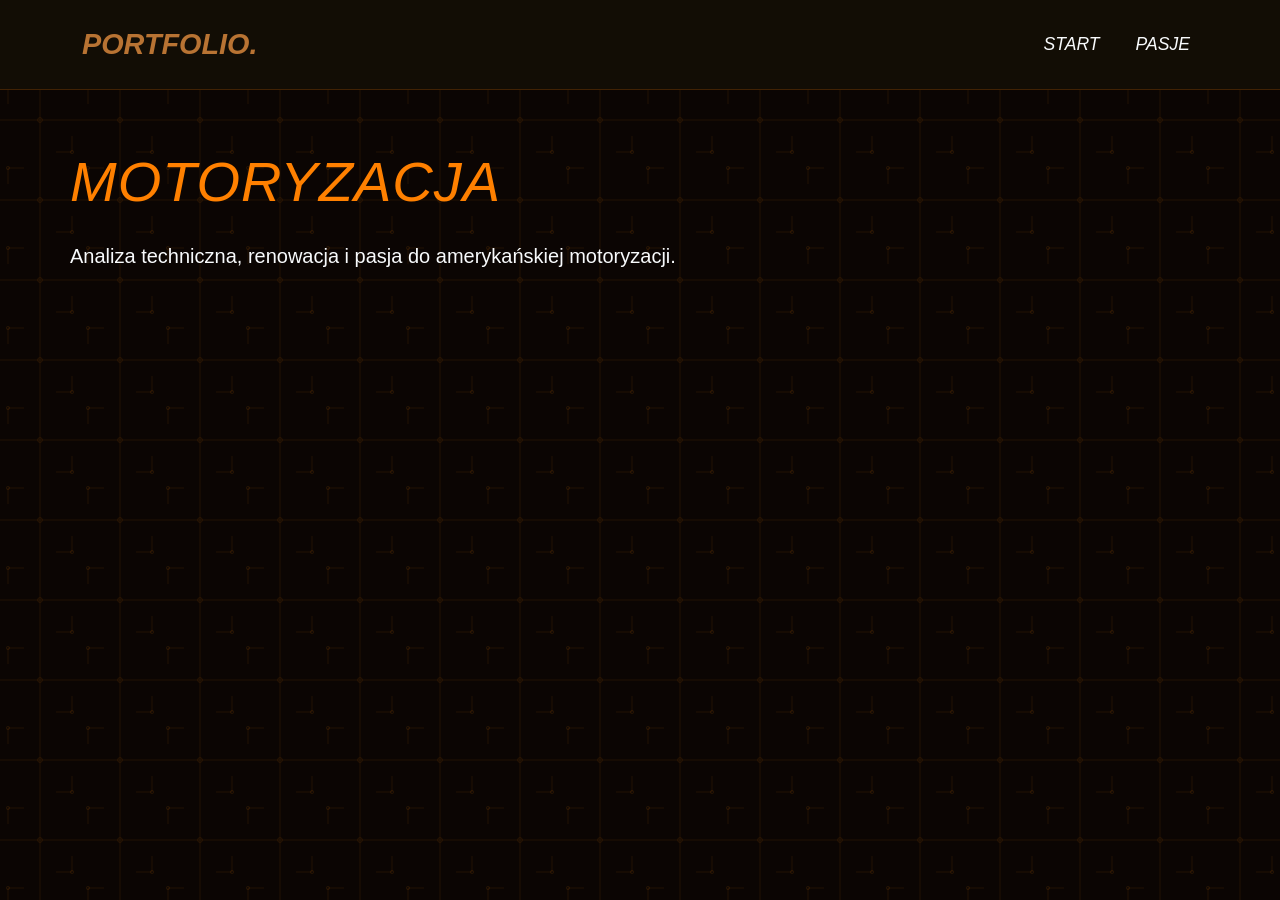
==== automotive.html @ d7137845 "glowna strona zrobiona" ====
<!DOCTYPE html>
<html lang="pl">
<head>
  <meta charset="UTF-8">
  <title>Pasja | Motoryzacja</title>
  <link href="https://cdn.jsdelivr.net/npm/bootstrap@5.3.3/dist/css/bootstrap.min.css" rel="stylesheet">
  <link rel="stylesheet" href="style.css">
</head>
<body>
<nav class="navbar navbar-expand-lg fixed-top navbar-elegant">
  <div class="container">
    <a class="navbar-brand" href="index.html">PORTFOLIO.</a>
    <div class="collapse navbar-collapse justify-content-end">
      <ul class="navbar-nav">
        <li><a class="nav-link" href="index.html">Start</a></li>
        <li><a class="nav-link" href="passions.html">Pasje</a></li>
      </ul>
    </div>
  </div>
</nav>

<section class="section-elegant container mt-5">
  <h2 class="display-4 mb-4 text-accent">Motoryzacja</h2>
  <p class="lead mb-5">Analiza techniczna, renowacja i pasja do amerykańskiej motoryzacji.</p>
</section>
</body>
</html>
---- style.css ----
:root {
    --bg-dark: #0b0503;
    --bg-darker: #000000;
    --text-primary: #f8fafc;
    --text-secondary: #b8a494;
    --accent: #ff8000;
    --copper: #b87333;
    --orange-glow: rgba(255, 120, 0, 0.1);
    --font-heading: 'Chakra Petch', sans-serif;
    --font-body: 'Exo 2', sans-serif;
}

html {
    scroll-behavior: smooth;
}

body {
    background-color: var(--bg-dark);
    /* Poprawiona płytka drukowana - jaśniejsze linie i większy kontrast */
    background-image: url('data:image/svg+xml;utf8,<svg xmlns="http://www.w3.org/2000/svg" width="80" height="80" viewBox="0 0 100 100"><g stroke="%23ff8000" stroke-width="0.8" stroke-opacity="0.15" fill="none"><path d="M0,50 L100,50 M50,0 L50,100"/><circle cx="50" cy="50" r="3"/><circle cx="10" cy="10" r="2"/><circle cx="90" cy="90" r="2"/><path d="M10,10 L10,30 M10,10 L30,10 M90,90 L90,70 M90,90 L70,90"/></g></svg>');
    background-attachment: fixed;
    color: var(--text-primary);
    font-family: var(--font-body);
    font-weight: 400;
    line-height: 1.7;
    overflow-x: hidden;
}

.bg-darker {
    background-color: var(--bg-darker);
    background-image: radial-gradient(circle at 10% 90%, var(--orange-glow) 0%, rgba(0, 0, 0, 0) 50%);
}

h1, h2, h3, h4 {
    font-family: var(--font-heading);
    font-weight: 700;
    font-style: italic;
    text-transform: uppercase;
    letter-spacing: 1px;
}

.text-accent { color: var(--accent) !important; }

.navbar-elegant {
    background: rgba(20, 14, 6, 0.95);
    backdrop-filter: blur(10px);
    border-bottom: 1px solid rgba(255, 120, 0, 0.2);
    padding: 15px 0;
}

.navbar-brand {
    font-family: var(--font-heading);
    font-weight: 700;
    font-style: italic;
    font-size: 1.8rem;
    color: var(--copper) !important;
}

.nav-link {
    color: var(--text-primary) !important;
    font-size: 1.1rem;
    font-family: var(--font-heading);
    text-transform: uppercase;
    font-style: italic;
    margin-left: 20px;
}

.nav-link:hover { color: var(--accent) !important; }

.hero-section {
    height: 100vh;
    display: flex;
    align-items: center;
    justify-content: center;
    text-align: center;
    background: radial-gradient(circle at 50% 50%, var(--orange-glow) 0%, rgba(0, 0, 0, 0) 70%);
}

.typewriter-cursor::after {
    content: '_';
    color: var(--accent);
    animation: blink 1s step-end infinite;
}

@keyframes blink { 50% { opacity: 0; } }

.btn-elegant {
    border: 2px solid var(--accent);
    color: var(--accent);
    background: transparent;
    border-radius: 0;
    font-family: var(--font-heading);
    font-style: italic;
    font-size: 1.1rem;
    font-weight: 700;
    text-transform: uppercase;
    padding: 15px 35px;
    transition: all 0.3s ease;
    text-decoration: none;
    display: inline-block;
}

.btn-elegant:hover {
    background: var(--accent);
    color: #000;
    box-shadow: 4px 4px 0px #ffffff;
    transform: translate(-4px, -4px);
}

.section-elegant { padding: 100px 0; }

.about-grid {
    position: relative;
    height: 400px;
}

.grid-img {
    position: absolute;
    border: 3px solid var(--copper);
    box-shadow: 10px 10px 0px rgba(0,0,0,0.5);
    transition: all 0.4s ease;
    object-fit: cover;
}

.grid-img:hover {
    transform: scale(1.05) translate(-5px, -5px);
    z-index: 10;
    box-shadow: 15px 15px 0px rgba(255, 255, 255, 0.2);
}

.img-1 { width: 60%; height: 250px; top: 0; left: 0; z-index: 3; }
.img-2 { width: 50%; height: 200px; bottom: 0; left: 20%; z-index: 4; }
.img-3 { width: 45%; height: 220px; top: 10%; right: 0; z-index: 2; }

.passion-card {
    background: var(--bg-darker);
    border: 1px solid rgba(255, 120, 0, 0.2);
    padding: 40px;
    transition: all 0.3s ease;
    position: relative;
    text-align: center;
}

.passion-card:hover {
    border-color: var(--accent);
    box-shadow: 0 0 30px rgba(255, 120, 0, 0.1);
}

.skill-img {
    position: absolute;
    width: 100px;
    height: 100px;
    object-fit: cover;
    border: 2px solid var(--copper);
    z-index: 5;
    transition: all 0.4s ease;
    box-shadow: 6px 6px 0px rgba(0,0,0,0.8);
    top: -20px;
    right: -20px;
    transform: rotate(12deg);
}

.passion-card:hover .skill-img {
    transform: scale(1.1) rotate(-8deg);
    box-shadow: 8px 8px 0px rgba(255, 128, 0, 0.3);
    z-index: 10;
}

@media (max-width: 991px) {
    .passion-card {
        margin-top: 30px;
        padding: 30px;
    }

    .skill-img {
        width: 80px;
        height: 80px;
        top: -15px;
        right: -15px;
    }
}
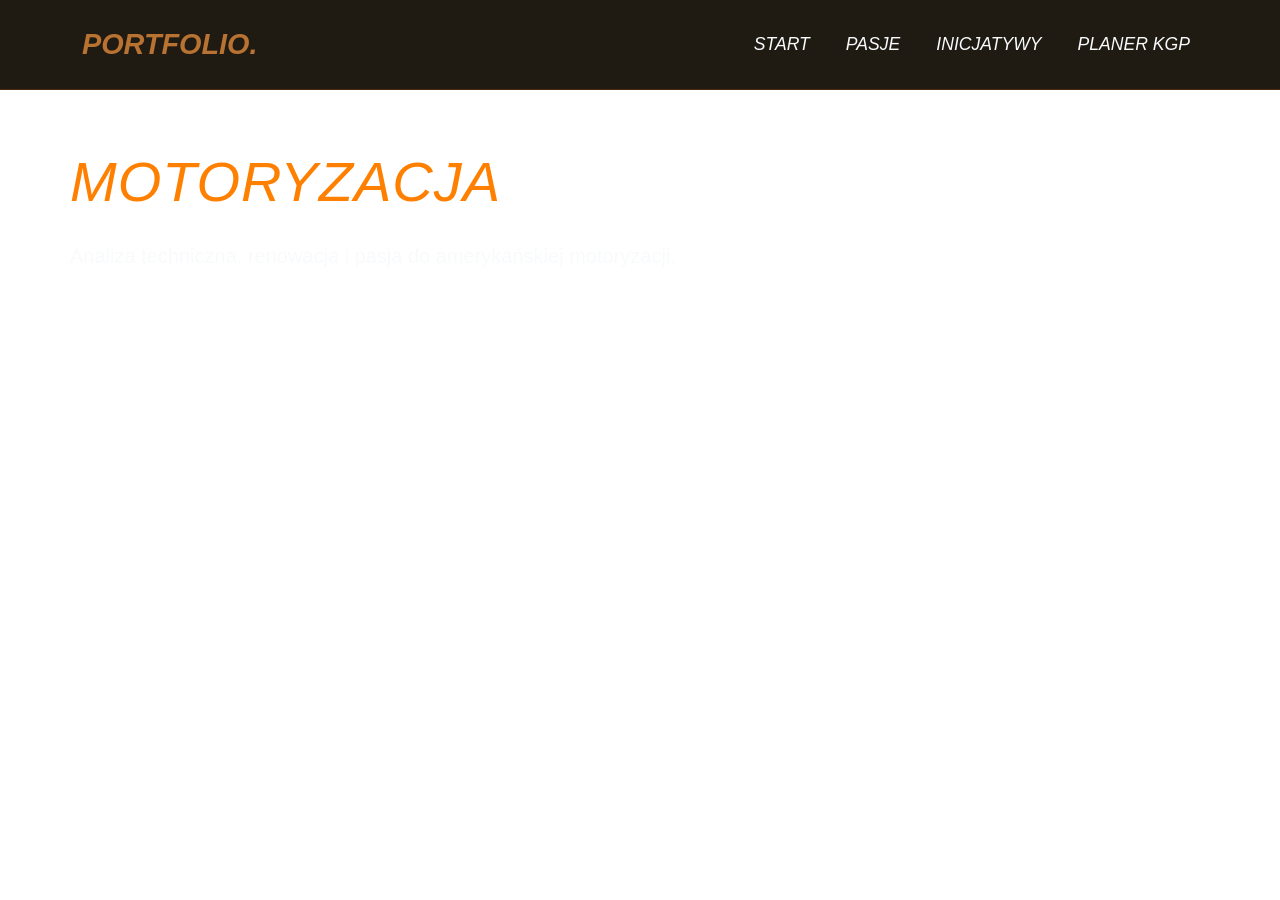
==== commit 28773138: "Duży update. Dodano podstrone KGP" ====
--- a/automotive.html
+++ b/automotive.html
@@ -14,6 +14,9 @@
       <ul class="navbar-nav">
         <li><a class="nav-link" href="index.html">Start</a></li>
         <li><a class="nav-link" href="passions.html">Pasje</a></li>
+        <li><a class="nav-link" href="projects.html">Inicjatywy</a></li>
+        <li><a class="nav-link" href="planer.html" >PLANER KGP</a></li>
+
       </ul>
     </div>
   </div>
--- a/style.css
+++ b/style.css
@@ -1,9 +1,14 @@
+/* ==========================================================================
+   GLOBALNE / WSZYSTKIE PODSTRONY
+   Odpowiada za: Zmienne kolorów, dynamiczne tło (canvas), czcionki i pasek nawigacji
+========================================================================== */
 :root {
     --bg-dark: #0b0503;
     --bg-darker: #000000;
     --text-primary: #f8fafc;
     --text-secondary: #b8a494;
     --accent: #ff8000;
+    --accent2: #f8fafc;
     --copper: #b87333;
     --orange-glow: rgba(255, 120, 0, 0.1);
     --font-heading: 'Chakra Petch', sans-serif;
@@ -14,11 +19,18 @@
     scroll-behavior: smooth;
 }
 
+#circuit-bg {
+    position: fixed;
+    top: 0;
+    left: 0;
+    width: 100%;
+    height: 100%;
+    z-index: -1;
+    background-color: var(--bg-dark);
+}
+
 body {
-    background-color: var(--bg-dark);
-    /* Poprawiona płytka drukowana - jaśniejsze linie i większy kontrast */
-    background-image: url('data:image/svg+xml;utf8,<svg xmlns="http://www.w3.org/2000/svg" width="80" height="80" viewBox="0 0 100 100"><g stroke="%23ff8000" stroke-width="0.8" stroke-opacity="0.15" fill="none"><path d="M0,50 L100,50 M50,0 L50,100"/><circle cx="50" cy="50" r="3"/><circle cx="10" cy="10" r="2"/><circle cx="90" cy="90" r="2"/><path d="M10,10 L10,30 M10,10 L30,10 M90,90 L90,70 M90,90 L70,90"/></g></svg>');
-    background-attachment: fixed;
+    background-color: transparent;
     color: var(--text-primary);
     font-family: var(--font-body);
     font-weight: 400;
@@ -39,7 +51,9 @@
     letter-spacing: 1px;
 }
 
-.text-accent { color: var(--accent) !important; }
+.text-accent {
+    color: var(--accent) !important;
+}
 
 .navbar-elegant {
     background: rgba(20, 14, 6, 0.95);
@@ -65,15 +79,21 @@
     margin-left: 20px;
 }
 
-.nav-link:hover { color: var(--accent) !important; }
-
+.nav-link:hover {
+    color: var(--accent) !important;
+}
+
+/* ==========================================================================
+   PODSTRONA: START (index.html)
+   Odpowiada za: Główny ekran powitalny, efekt pisania na maszynie i główne przyciski
+========================================================================== */
 .hero-section {
     height: 100vh;
     display: flex;
     align-items: center;
     justify-content: center;
     text-align: center;
-    background: radial-gradient(circle at 50% 50%, var(--orange-glow) 0%, rgba(0, 0, 0, 0) 70%);
+    background: radial-gradient(circle at 50% 50%, var(--orange-glow) 0%, rgba(0, 0, 0, 0) 50%);
 }
 
 .typewriter-cursor::after {
@@ -82,7 +102,11 @@
     animation: blink 1s step-end infinite;
 }
 
-@keyframes blink { 50% { opacity: 0; } }
+@keyframes blink {
+    50% {
+        opacity: 0;
+    }
+}
 
 .btn-elegant {
     border: 2px solid var(--accent);
@@ -107,8 +131,14 @@
     transform: translate(-4px, -4px);
 }
 
-.section-elegant { padding: 100px 0; }
-
+.section-elegant {
+    padding: 100px 0;
+}
+
+/* ==========================================================================
+   PODSTRONA: PASJE (passions.html)
+   Odpowiada za: Siatkę zdjęć ("About"), karty z umiejętnościami, galerię KGP i karuzelę 3D
+========================================================================== */
 .about-grid {
     position: relative;
     height: 400px;
@@ -128,9 +158,35 @@
     box-shadow: 15px 15px 0px rgba(255, 255, 255, 0.2);
 }
 
-.img-1 { width: 60%; height: 250px; top: 0; left: 0; z-index: 3; }
-.img-2 { width: 50%; height: 200px; bottom: 0; left: 20%; z-index: 4; }
-.img-3 { width: 45%; height: 220px; top: 10%; right: 0; z-index: 2; }
+#about {
+    position: relative;
+    background: radial-gradient(ellipse at center, rgba(255, 120, 0, 0.12) 0%, rgba(11, 5, 3, 0) 75%);
+    background-blend-mode: screen;
+}
+
+.img-1 {
+    width: 60%;
+    height: 250px;
+    top: 0;
+    left: 0;
+    z-index: 3;
+}
+
+.img-2 {
+    width: 50%;
+    height: 200px;
+    bottom: 0;
+    left: 20%;
+    z-index: 4;
+}
+
+.img-3 {
+    width: 45%;
+    height: 220px;
+    top: 10%;
+    right: 0;
+    z-index: 2;
+}
 
 .passion-card {
     background: var(--bg-darker);
@@ -164,6 +220,17 @@
     transform: scale(1.1) rotate(-8deg);
     box-shadow: 8px 8px 0px rgba(255, 128, 0, 0.3);
     z-index: 10;
+    border-color: white;
+}
+
+.skill-img-left {
+    right: auto;
+    left: -20px;
+    transform: rotate(-12deg);
+}
+
+.passion-card:hover .skill-img-left {
+    transform: scale(1.1) rotate(8deg);
 }
 
 @media (max-width: 991px) {
@@ -171,11 +238,611 @@
         margin-top: 30px;
         padding: 30px;
     }
-
     .skill-img {
         width: 80px;
         height: 80px;
         top: -15px;
         right: -15px;
     }
+}
+
+.kgp-img-container {
+    height: 450px;
+    display: flex;
+    justify-content: center;
+    align-items: center;
+    background: rgba(0, 0, 0, 0.2);
+    overflow: hidden;
+    border: 1px solid rgba(255, 128, 0, 0.3);
+}
+
+.kgp-img-container img {
+    max-height: 100%;
+    width: auto;
+    max-width: 100%;
+    object-fit: contain;
+    transition: transform 0.5s ease;
+}
+
+.kgp-img-container:hover img {
+    transform: scale(1.03);
+}
+
+.kgp-badge {
+    background: var(--accent);
+    color: black;
+    padding: 5px 15px;
+    font-family: var(--font-heading);
+    font-weight: 700;
+}
+
+@media (max-width: 768px) {
+    .kgp-img-container {
+        height: 300px;
+    }
+}
+
+.carousel-stacked-container {
+    display: flex;
+    justify-content: center;
+    align-items: center;
+    gap: 15px;
+    overflow: hidden;
+    padding: 20px 0;
+}
+
+.carousel-stacked-btn {
+    background: transparent;
+    border: none;
+    color: var(--accent);
+    font-size: 2.5rem;
+    cursor: pointer;
+    transition: 0.3s;
+    z-index: 100;
+}
+
+.carousel-stacked-btn:hover {
+    color: #fff;
+    transform: scale(1.1);
+}
+
+.carousel-stacked {
+    position: relative;
+    width: 50%;
+    max-width: 500px;
+    height: 320px;
+    display: flex;
+    justify-content: center;
+    align-items: center;
+}
+
+.stacked-card {
+    position: absolute;
+    width: 100%;
+    height: 100%;
+    background: var(--bg-darker);
+    border: 1px solid rgba(255, 128, 0, 0.3);
+    padding: 30px;
+    display: flex;
+    flex-direction: column;
+    justify-content: space-between;
+    transition: all 0.5s cubic-bezier(0.25, 0.8, 0.25, 1);
+}
+
+.stacked-card h3 {
+    color: #fff;
+    font-size: 1.6rem;
+    letter-spacing: 2px;
+    font-style: italic;
+}
+
+.stage-stats {
+    border-top: 1px solid rgba(255, 128, 0, 0.2);
+    padding-top: 15px;
+    margin-top: 10px;
+}
+
+.stacked-card.active {
+    transform: translateX(0) scale(1);
+    z-index: 50;
+    opacity: 1;
+    border-color: var(--accent);
+}
+
+.stacked-card.next {
+    transform: translateX(65%) scale(0.85);
+    z-index: 30;
+    opacity: 0.4;
+    cursor: pointer;
+}
+
+.stacked-card.prev {
+    transform: translateX(-65%) scale(0.85);
+    z-index: 30;
+    opacity: 0.4;
+    cursor: pointer;
+}
+
+@media (max-width: 768px) {
+    .carousel-stacked {
+        width: 80%;
+        height: 360px;
+    }
+    .stacked-card.next,
+    .stacked-card.prev {
+        opacity: 0;
+        pointer-events: none;
+    }
+}
+
+/* ==========================================================================
+   PODSTRONA: PROJEKTY (projects.html)
+   Odpowiada za: Główną oś czasu (Timeline), karty projektów i znaczniki technologii
+========================================================================== */
+.bg-accent {
+    background-color: var(--accent) !important;
+}
+
+.cyber-timeline {
+    position: relative;
+    max-width: 1000px;
+    margin: 0 auto;
+    padding: 40px 0;
+}
+
+.cyber-timeline::after {
+    content: '';
+    position: absolute;
+    width: 2px;
+    background: rgba(255, 128, 0, 0.3);
+    top: 0;
+    bottom: 0;
+    left: 50%;
+    margin-left: -1px;
+    box-shadow: 0 0 15px rgba(255, 128, 0, 0.5);
+}
+
+.timeline-item {
+    padding: 10px 40px;
+    position: relative;
+    background-color: inherit;
+    width: 50%;
+    z-index: 2;
+}
+
+.timeline-item:not(:first-child) {
+    margin-top: -100px;
+}
+
+.timeline-item.left {
+    left: 0;
+}
+
+.timeline-item.right {
+    left: 50%;
+}
+
+.timeline-dot {
+    position: absolute;
+    width: 16px;
+    height: 16px;
+    right: -8px;
+    background-color: var(--bg-darker);
+    border: 3px solid var(--accent);
+    top: 30px;
+    border-radius: 50%;
+    z-index: 1;
+    transition: transform 0.3s ease, box-shadow 0.3s ease;
+}
+
+.timeline-item.right .timeline-dot {
+    left: -8px;
+}
+
+.timeline-item:hover .timeline-dot {
+    transform: scale(1.3);
+    box-shadow: 0 0 15px var(--accent);
+    background-color: var(--accent);
+}
+
+.glass-card {
+    position: relative;
+    background: rgba(11, 5, 3, 0.6);
+    backdrop-filter: blur(12px);
+    -webkit-backdrop-filter: blur(12px);
+    border: 1px solid rgba(255, 128, 0, 0.2);
+    padding: 25px 30px;
+    transition: transform 0.4s ease, border-color 0.4s ease;
+}
+
+.glass-card:hover {
+    transform: translateY(-5px);
+    border-color: var(--accent);
+}
+
+.tech-stack {
+    display: flex;
+    flex-wrap: wrap;
+    gap: 10px;
+}
+
+.tech-tag {
+    font-size: 0.8rem;
+    color: var(--text-primary);
+    border: 1px solid var(--text-secondary);
+    padding: 4px 10px;
+    font-family: var(--font-heading);
+    text-transform: uppercase;
+    letter-spacing: 1px;
+}
+
+.scramble-on-hover {
+    display: inline-block;
+}
+
+@media screen and (max-width: 768px) {
+    .cyber-timeline::after {
+        left: 20px;
+    }
+    .timeline-item {
+        width: 100%;
+        padding-left: 50px;
+        padding-right: 15px;
+    }
+    .timeline-item.right {
+        left: 0;
+    }
+    .timeline-item.left .timeline-dot,
+    .timeline-item.right .timeline-dot {
+        left: 12px;
+    }
+}
+
+.timeline-content {
+    line-height: 1.2;
+}
+
+.timeline-content p,
+.timeline-content ul {
+    margin-bottom: 0.8rem !important;
+}
+
+.card-date-badge {
+    position: absolute;
+    top: -15px;
+    left: 50%;
+    transform: translateX(-50%);
+    background-color: var(--bg-darker);
+    border: 1px solid var(--accent);
+    color: var(--accent);
+    padding: 4px 20px;
+    font-weight: 700;
+    font-size: 0.9rem;
+    z-index: 10;
+    transition: all 0.3s ease;
+    white-space: nowrap;
+}
+
+.glass-card:hover .card-date-badge {
+    background-color: var(--accent);
+    color: #000;
+    box-shadow: 0 0 10px var(--accent);
+}
+
+/* ==========================================================================
+   PODSTRONA: PLANER KGP (planer.html) - BAZA I STRUKTURA
+   Odpowiada za: Główny podział ekranu na mapę po lewej i archiwum po prawej
+========================================================================== */
+.planner-body {
+    overflow: hidden;
+}
+
+.hidden {
+    display: none !important;
+}
+
+.split-layout {
+    display: flex;
+    margin-top: 70px;
+    height: calc(100vh - 70px);
+    width: 100vw;
+}
+
+.map-section {
+    flex-grow: 1;
+    position: relative;
+}
+
+#map {
+    width: 100%;
+    height: 100%;
+}
+
+/* ==========================================================================
+   PODSTRONA: PLANER KGP (planer.html) - PRAWY PASEK (ARCHIWUM)
+   Odpowiada za: Boczny panel po prawej stronie, filtry, listę gór i checkboxy
+========================================================================== */
+.archive-section {
+    width: 340px;
+    background: rgba(11, 5, 3, 0.95);
+    border-left: 1px solid var(--accent);
+    display: flex;
+    flex-direction: column;
+    padding: 25px;
+    z-index: 10;
+}
+
+.custom-input {
+    width: 100%;
+    background: rgba(0, 0, 0, 0.5);
+    border: 1px solid rgba(255, 128, 0, 0.3);
+    color: var(--text-primary);
+    padding: 10px 15px;
+}
+
+.custom-input:focus {
+    outline: none;
+    border-color: var(--accent);
+}
+
+select.custom-input option {
+    background: var(--bg-dark);
+}
+
+.db-list {
+    flex-grow: 1;
+    overflow-y: auto;
+    display: flex;
+    flex-direction: column;
+    gap: 10px;
+    padding-right: 10px;
+}
+
+.db-list::-webkit-scrollbar {
+    width: 4px;
+}
+
+.db-list::-webkit-scrollbar-thumb {
+    background: rgba(255, 128, 0, 0.5);
+}
+
+.db-item {
+    background: rgba(0, 0, 0, 0.6);
+    border: 1px solid rgba(255, 128, 0, 0.2);
+    padding: 12px 15px;
+    display: flex;
+    justify-content: space-between;
+    align-items: center;
+    transition: 0.3s;
+}
+
+.db-item:hover {
+    border-color: var(--accent);
+}
+
+.db-item.conquered {
+    border-color: #28a745;
+    background: rgba(40, 167, 69, 0.05);
+}
+
+.db-item.conquered .peak-name {
+    text-decoration: line-through;
+    color: var(--text-secondary);
+}
+
+.cyber-checkbox {
+    width: 22px;
+    height: 22px;
+    appearance: none;
+    border: 2px solid var(--accent);
+    background: transparent;
+    cursor: pointer;
+    position: relative;
+}
+
+.cyber-checkbox:checked {
+    background: #28a745;
+    border-color: #28a745;
+}
+
+.cyber-checkbox:checked::after {
+    content: '✓';
+    position: absolute;
+    color: #000;
+    font-weight: bold;
+    top: 50%;
+    left: 50%;
+    transform: translate(-50%, -50%);
+    font-size: 14px;
+}
+
+/* ==========================================================================
+   PODSTRONA: PLANER KGP (planer.html) - ELEMENTY MAPY
+   Odpowiada za: Wygląd kulek na mapie, podświetlenia i dymki (tooltipy)
+========================================================================== */
+.cyber-marker {
+    width: 16px !important;
+    height: 16px !important;
+    background-color: var(--bg-darker);
+    border: 3px solid var(--accent);
+    border-radius: 50%;
+    box-shadow: 0 0 15px var(--accent);
+}
+
+.cyber-marker.conquered-marker {
+    background-color: #28a745 !important;
+    border-color: var(--accent);
+    box-shadow: 0 0 15px var(--accent) !important;
+}
+
+.leaflet-tooltip.cyber-tooltip {
+    background: rgba(11, 5, 3, 0.95);
+    border: 1px solid var(--accent);
+    color: white;
+    font-family: var(--font-heading);
+    font-size: 1rem;
+    font-style: italic;
+    padding: 5px 12px;
+    box-shadow: 0 0 15px rgba(255, 128, 0, 0.4);
+    border-radius: 0;
+}
+
+.leaflet-tooltip.cyber-tooltip::before {
+    border-top-color: var(--accent);
+}
+
+/* ==========================================================================
+   PODSTRONA: PLANER KGP (planer.html) - WYSKAKUJĄCE OKIENKO (MODAL)
+   Odpowiada za: Tło przyciemniające ekran, okno ze szczegółami szczytu i statystyki
+========================================================================== */
+.modal-overlay {
+    position: fixed;
+    top: 0;
+    left: 0;
+    width: 100vw;
+    height: 100vh;
+    background: rgba(0, 0, 0, 0.7);
+    backdrop-filter: blur(8px);
+    z-index: 2000;
+    display: flex;
+    justify-content: center;
+    align-items: center;
+}
+
+.glass-modal {
+    position: relative;
+    width: 90%;
+    max-width: 650px;
+    background: rgba(11, 5, 3, 0.95);
+    border: 1px solid var(--accent);
+    padding: 40px;
+    box-shadow: 0 0 40px rgba(255, 128, 0, 0.2);
+}
+
+.glass-modal .modal-header {
+    display: flex;
+    flex-direction: column;
+    align-items: flex-start;
+    border-bottom: none;
+    padding: 0 0 20px 0;
+}
+
+
+#modal-desc {
+    line-height: 1.6;
+    margin-top: 15px !important;
+    font-size: 0.95rem;
+}
+.close-btn {
+    position: absolute;
+    top: -15px;
+    right: -15px;
+    width: 40px;
+    height: 40px;
+    border-radius: 50%;
+    background: var(--bg-dark);
+    border: 2px solid var(--accent);
+    color: var(--accent);
+    font-size: 1.5rem;
+    display: flex;
+    justify-content: center;
+    align-items: center;
+    cursor: pointer;
+    transition: all 0.3s ease;
+    box-shadow: 0 0 15px rgba(0,0,0,0.8);
+    line-height: 0;
+}
+
+.close-btn:hover {
+    background: var(--accent);
+    color: #000;
+    transform: rotate(90deg);
+}
+
+.modal-grid {
+    display: grid;
+    grid-template-columns: 1fr 1fr;
+    gap: 20px;
+}
+
+.stat-box {
+    border: 1px solid rgba(255, 128, 0, 0.2);
+    padding: 15px;
+    background: rgba(0, 0, 0, 0.5);
+}
+
+.stat-box.full-width {
+    grid-column: 1 / -1;
+}
+
+.stat-row {
+    display: flex;
+    justify-content: space-between;
+    border-bottom: 1px dashed rgba(255,255,255,0.1);
+    padding: 5px 0;
+    font-size: 0.9rem;
+}
+
+/* ==========================================================================
+   PLANER KGP - RESPONSYWNOŚĆ
+   Odpowiada za: Dostosowanie planera do ekranów telefonów komórkowych
+========================================================================== */
+@media (max-width: 991px) {
+    .split-layout {
+        flex-direction: column;
+        height: auto;
+        margin-top: 70px;
+    }
+    .map-section {
+        height: 50vh;
+        width: 100%;
+    }
+    .archive-section {
+        width: 100%;
+        min-height: 50vh;
+    }
+    .modal-grid {
+        grid-template-columns: 1fr;
+    }
+    .planner-body {
+        overflow: auto;
+    }
+}
+/* ==========================================================================
+   SYSTEM AUTORYZACJI (ADMIN / GUEST)
+========================================================================== */
+/* Zablokowany checkbox dla gościa */
+.cyber-checkbox:disabled {
+    border-color: rgba(255, 128, 0, 0.2);
+    cursor: not-allowed;
+    opacity: 0.4;
+}
+
+.cyber-checkbox:disabled:checked {
+    background: rgba(40, 167, 69, 0.4);
+    border-color: rgba(40, 167, 69, 0.4);
+}
+
+/* Przycisk wylogowania */
+.btn-outline-danger {
+    border: 1px solid #dc3545;
+    color: #dc3545;
+    background: transparent;
+    transition: 0.3s;
+}
+
+.btn-outline-danger:hover {
+    background: #dc3545;
+    color: white;
+    border-color: #dc3545;
+}
+.logout-fixed {
+    position: fixed;
+    bottom: 30px;
+    left: 30px;
+    z-index: 5000;
+    font-family: var(--font-heading);
+    font-size: 0.9rem;
+    padding: 8px 20px;
+    background: rgba(11, 5, 3, 0.9);
 }
